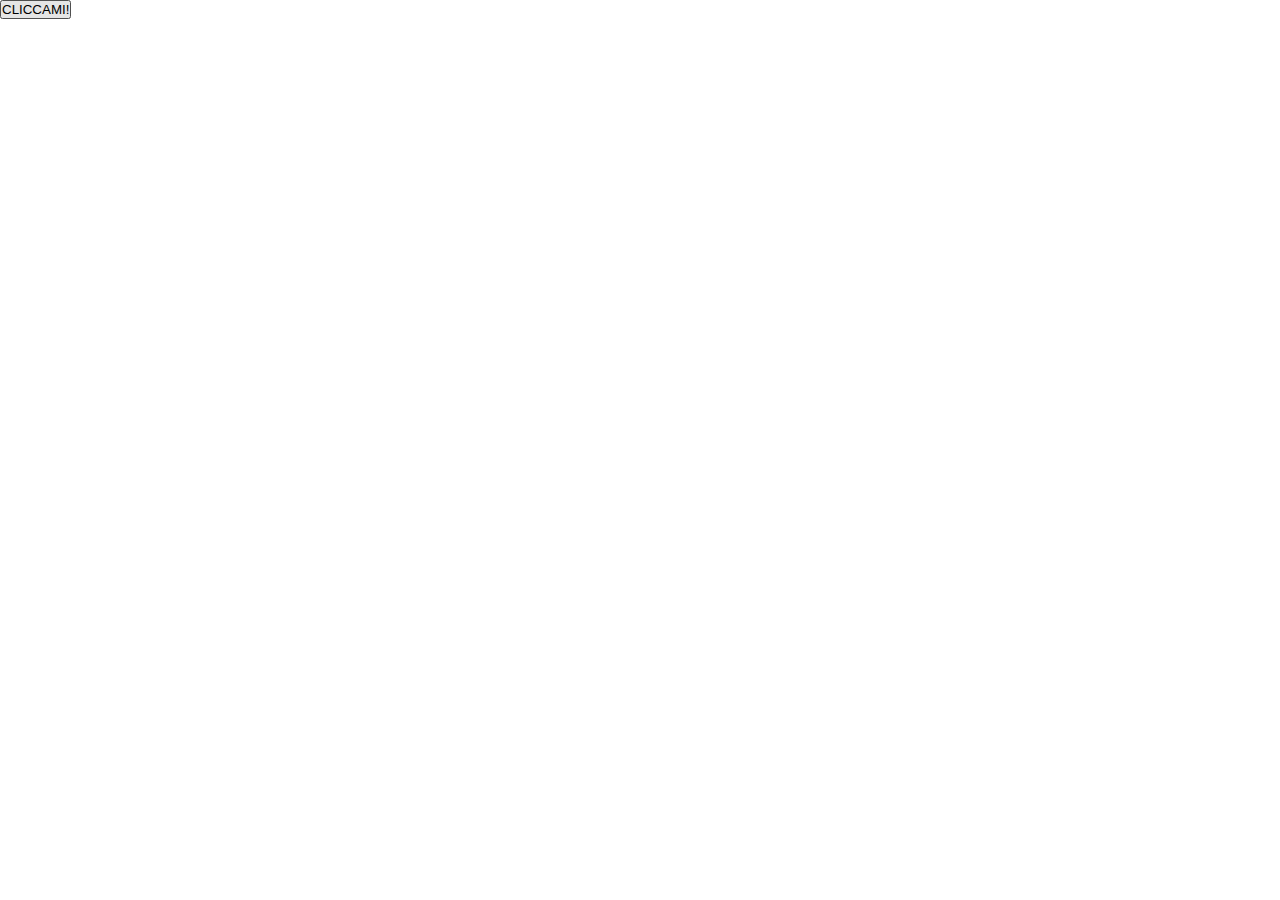
==== DADO/index.html @ 6e969c58 "Inizio dado utente" ====
<!DOCTYPE html>
<html lang="en">
    <head>
        <meta charset="UTF-8">
        <meta http-equiv="X-UA-Compatible" content="IE=edge">
        <meta name="viewport" content="width=device-width, initial-scale=1.0">
        <link rel="stylesheet" href="CSS/style.css">
        <title>Document</title>
    </head>
    <body>
        <button id="button"> CLICCAMI!</button>
        <script src="script.js"></script>
    </body>
</html>
---- DADO/CSS/style.css ----
* {
    margin: 0;
    padding: 0;
    box-sizing: border-box;
}
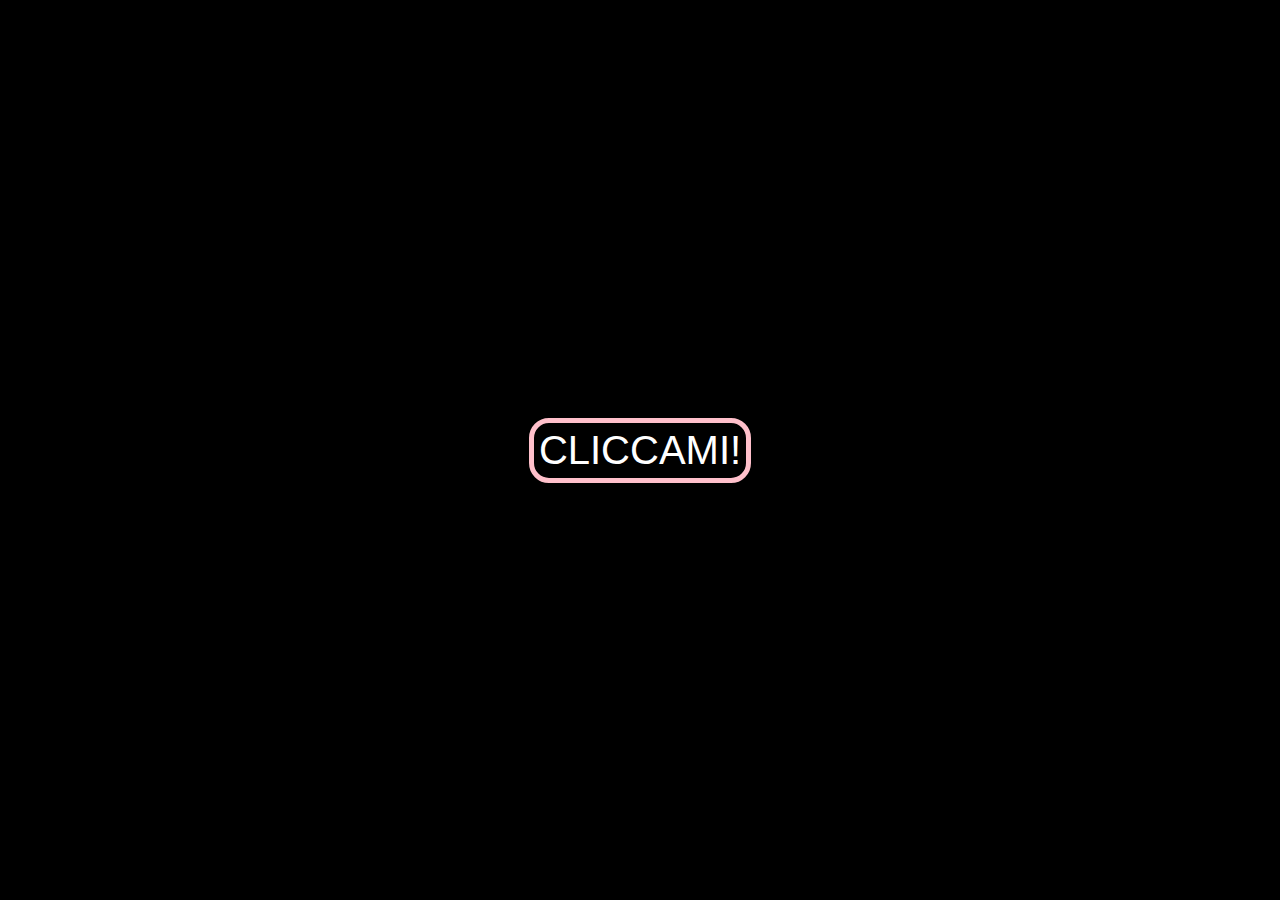
==== commit 2b3c88d2: "un po' piu' carino" ====
--- a/DADO/index.html
+++ b/DADO/index.html
@@ -4,11 +4,18 @@
         <meta charset="UTF-8">
         <meta http-equiv="X-UA-Compatible" content="IE=edge">
         <meta name="viewport" content="width=device-width, initial-scale=1.0">
+        <link rel="preconnect" href="https://fonts.googleapis.com">
+        <link rel="preconnect" href="https://fonts.gstatic.com" crossorigin>
+        <link href="https://fonts.googleapis.com/css2?family=Goldman:wght@400;700&display=swap" rel="stylesheet">
         <link rel="stylesheet" href="CSS/style.css">
         <title>Document</title>
     </head>
     <body>
-        <button id="button"> CLICCAMI!</button>
+        
+        <div class="container">
+            <h1 id="text"></h1>
+            <button id="button"> CLICCAMI!</button>
+        </div>
         <script src="script.js"></script>
     </body>
 </html>--- a/DADO/CSS/style.css
+++ b/DADO/CSS/style.css
@@ -2,4 +2,36 @@
     margin: 0;
     padding: 0;
     box-sizing: border-box;
-}+}
+
+body {
+    font-family: 'Goldman', cursive;
+    background-color: black;
+}
+
+h1 {
+    font-size: 80px;
+}
+
+.container {
+    display: flex;
+    align-items: center;
+    justify-content: center;
+    height: 100vh;
+    flex-direction: column;
+}
+
+.pink {
+    color: pink;
+}
+
+#button {
+
+font-size: 40px;
+background-color: rgb(0, 0, 0);
+border-radius: 20px;
+border: 5px solid pink;
+color: white;
+padding: 5px;
+}
+
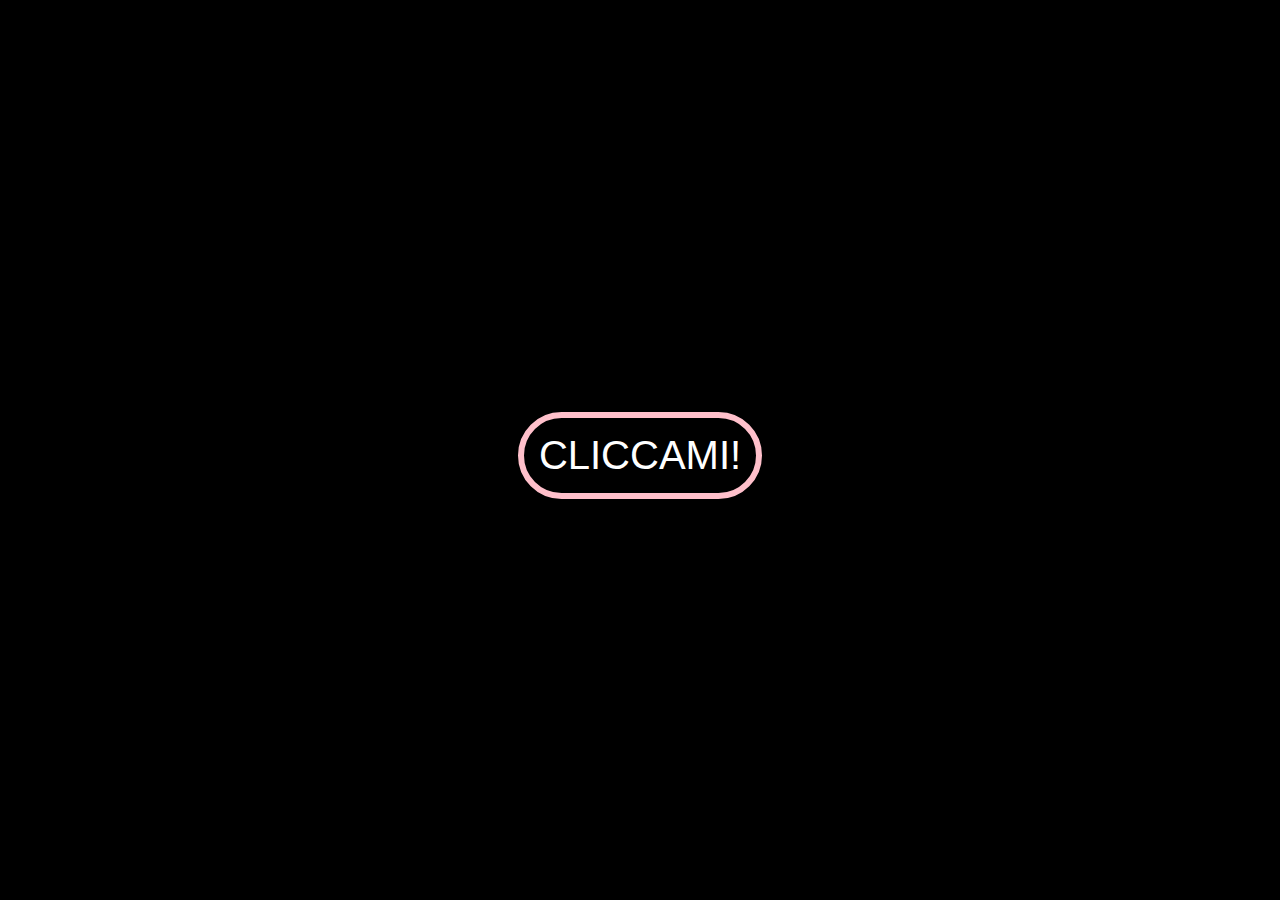
==== commit a4d934fb: "DADI" ====
--- a/DADO/index.html
+++ b/DADO/index.html
@@ -8,7 +8,7 @@
         <link rel="preconnect" href="https://fonts.gstatic.com" crossorigin>
         <link href="https://fonts.googleapis.com/css2?family=Goldman:wght@400;700&display=swap" rel="stylesheet">
         <link rel="stylesheet" href="CSS/style.css">
-        <title>Document</title>
+        <title>DADI</title>
     </head>
     <body>
         
--- a/DADO/CSS/style.css
+++ b/DADO/CSS/style.css
@@ -10,7 +10,8 @@
 }
 
 h1 {
-    font-size: 80px;
+    font-size: 120px;
+    margin-bottom: 10px;
 }
 
 .container {
@@ -26,12 +27,11 @@
 }
 
 #button {
-
 font-size: 40px;
 background-color: rgb(0, 0, 0);
-border-radius: 20px;
-border: 5px solid pink;
+border-radius: 64px;
+border: 6px solid pink;
 color: white;
-padding: 5px;
+padding: 15px;
 }
 
